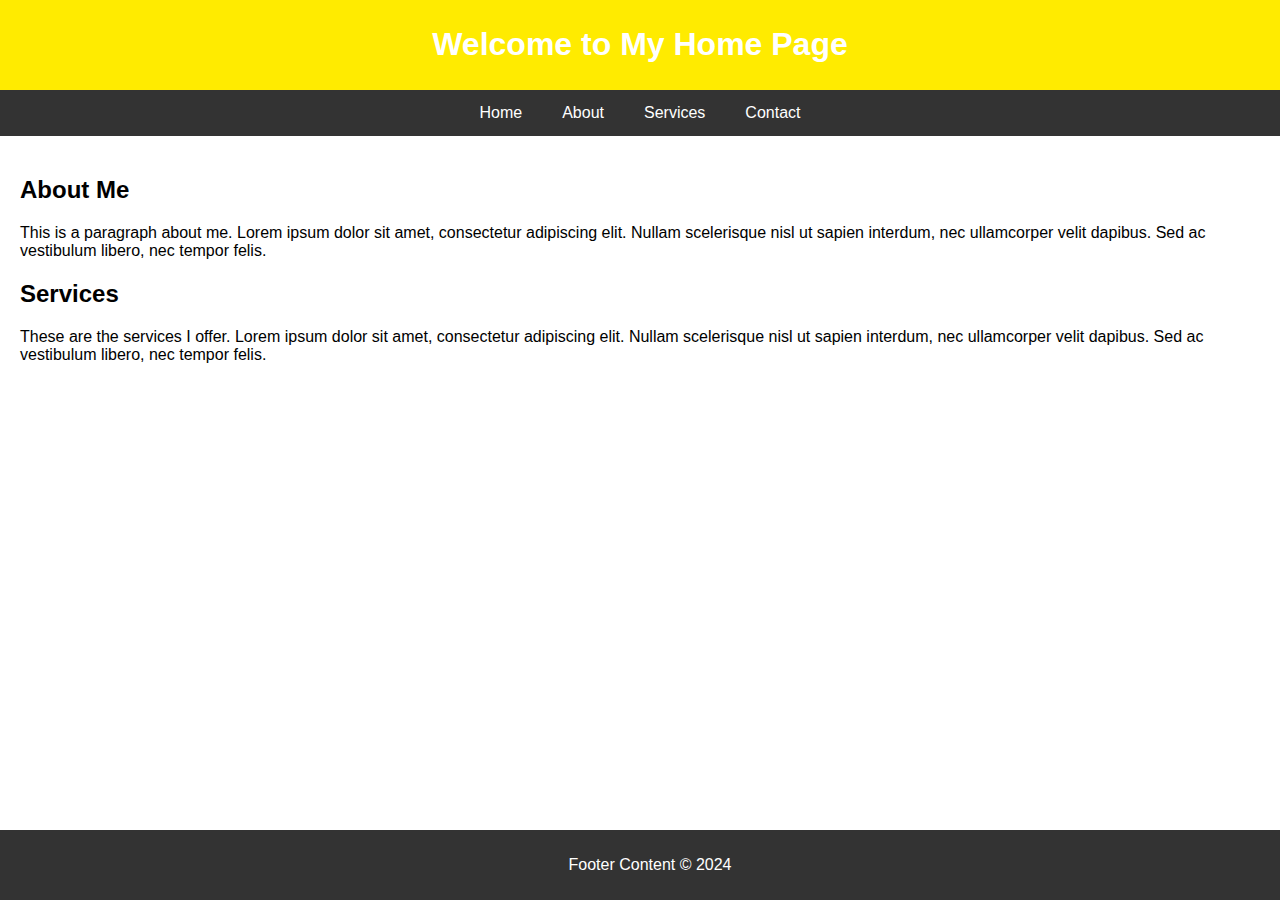
==== src/main/resources/templates/index.html @ 951cfc76 "sb authantication" ====
<!DOCTYPE html>
<html lang="en">
<head>
    <meta charset="UTF-8">
    <meta name="viewport" content="width=device-width, initial-scale=1.0">
    <title>My Home Page</title>
    <style>
        body {
            font-family: Arial, sans-serif;
            margin: 0;
            padding: 0;
        }

        header {
            background-color: #FFEB00;
            color: white;
            padding: 5px 10px;
            text-align: center;
        }

        nav {
            display: flex;
            justify-content: center;
            background-color: #333;
        }

        nav a {
            color: white;
            padding: 14px 20px;
            text-decoration: none;
            text-align: center;
        }

        nav a:hover {
            background-color: #ddd;
            color: black;
        }

        main {
            padding: 20px;
        }

        footer {
            background-color: #333;
            color: white;
            text-align: center;
            padding: 10px;
            position: fixed;
            bottom: 0;
            width: 100%;
        }
    </style>
</head>
<body>
    <header>
        <h1>Welcome to My Home Page</h1>
    </header>
    <nav>
        <a href="#home">Home</a>
        <a href="#about">About</a>
        <a href="#services">Services</a>
        <a href="#contact">Contact</a>
    </nav>
    <main>
        <h2>About Me</h2>
        <p>This is a paragraph about me. Lorem ipsum dolor sit amet, consectetur adipiscing elit. Nullam scelerisque nisl ut sapien interdum, nec ullamcorper velit dapibus. Sed ac vestibulum libero, nec tempor felis.</p>
        <h2>Services</h2>
        <p>These are the services I offer. Lorem ipsum dolor sit amet, consectetur adipiscing elit. Nullam scelerisque nisl ut sapien interdum, nec ullamcorper velit dapibus. Sed ac vestibulum libero, nec tempor felis.</p>
    </main>
    <footer>
        <p>Footer Content &copy; 2024</p>
    </footer>
</body>
</html>
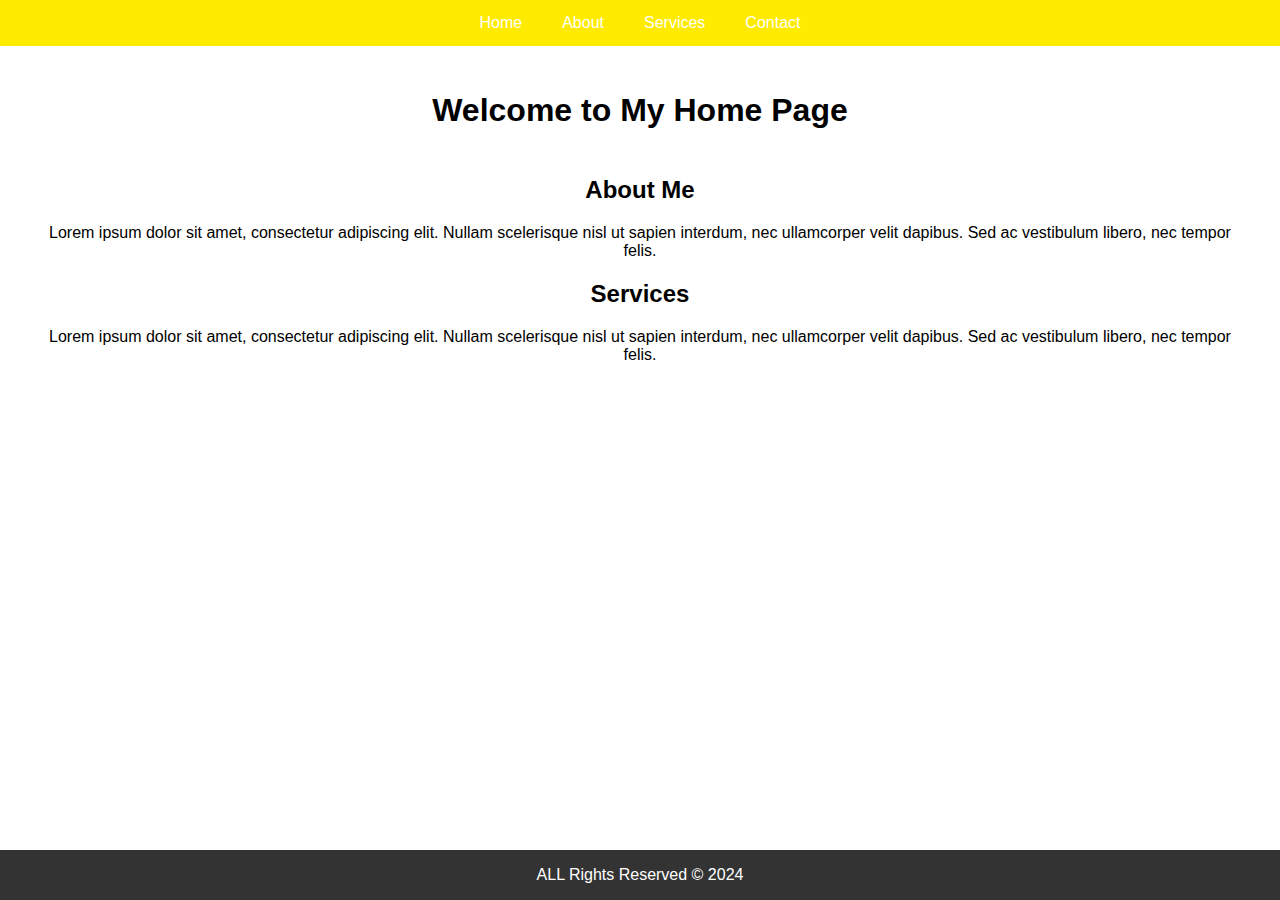
==== commit ebb930a7: "modified" ====
--- a/src/main/resources/templates/index.html
+++ b/src/main/resources/templates/index.html
@@ -11,9 +11,8 @@
             padding: 0;
         }
 
-        header {
-            background-color: #FFEB00;
-            color: white;
+        div{
+            color: black;
             padding: 5px 10px;
             text-align: center;
         }
@@ -21,7 +20,7 @@
         nav {
             display: flex;
             justify-content: center;
-            background-color: #333;
+            background-color: #FFEB00;
         }
 
         nav a {
@@ -44,7 +43,6 @@
             background-color: #333;
             color: white;
             text-align: center;
-            padding: 10px;
             position: fixed;
             bottom: 0;
             width: 100%;
@@ -52,9 +50,6 @@
     </style>
 </head>
 <body>
-    <header>
-        <h1>Welcome to My Home Page</h1>
-    </header>
     <nav>
         <a href="#home">Home</a>
         <a href="#about">About</a>
@@ -62,13 +57,16 @@
         <a href="#contact">Contact</a>
     </nav>
     <main>
+        <div>
+            <h1>Welcome to My Home Page</h1>
+        <div>
         <h2>About Me</h2>
-        <p>This is a paragraph about me. Lorem ipsum dolor sit amet, consectetur adipiscing elit. Nullam scelerisque nisl ut sapien interdum, nec ullamcorper velit dapibus. Sed ac vestibulum libero, nec tempor felis.</p>
+        <p>Lorem ipsum dolor sit amet, consectetur adipiscing elit. Nullam scelerisque nisl ut sapien interdum, nec ullamcorper velit dapibus. Sed ac vestibulum libero, nec tempor felis.</p>
         <h2>Services</h2>
-        <p>These are the services I offer. Lorem ipsum dolor sit amet, consectetur adipiscing elit. Nullam scelerisque nisl ut sapien interdum, nec ullamcorper velit dapibus. Sed ac vestibulum libero, nec tempor felis.</p>
+        <p>Lorem ipsum dolor sit amet, consectetur adipiscing elit. Nullam scelerisque nisl ut sapien interdum, nec ullamcorper velit dapibus. Sed ac vestibulum libero, nec tempor felis.</p>
     </main>
     <footer>
-        <p>Footer Content &copy; 2024</p>
+        <p>ALL Rights Reserved &copy; 2024</p>
     </footer>
 </body>
 </html>
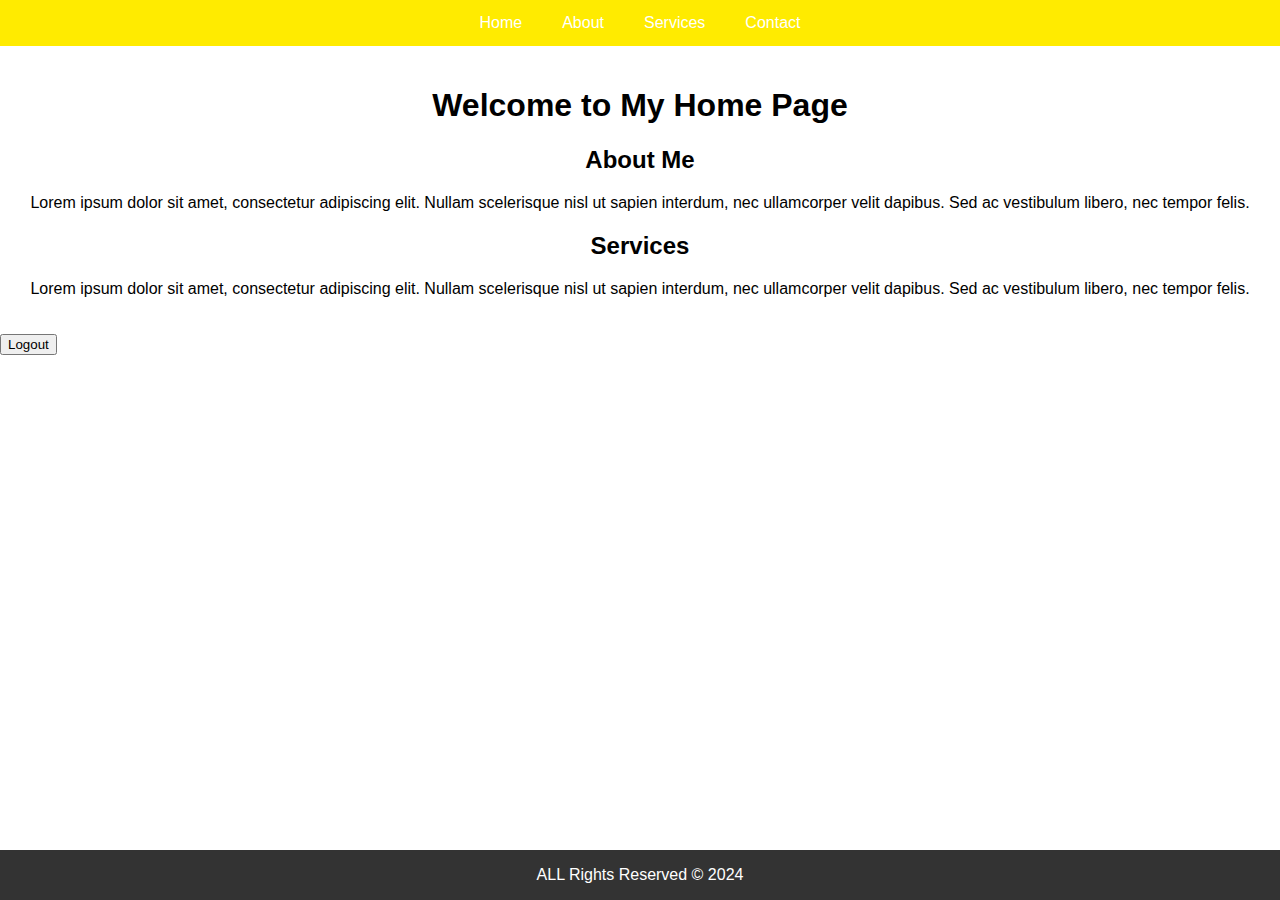
==== commit cbb1a76c: "Authentication" ====
--- a/src/main/resources/templates/index.html
+++ b/src/main/resources/templates/index.html
@@ -10,35 +10,29 @@
             margin: 0;
             padding: 0;
         }
-
-        div{
+        main {
             color: black;
             padding: 5px 10px;
             text-align: center;
         }
-
         nav {
             display: flex;
             justify-content: center;
             background-color: #FFEB00;
         }
-
         nav a {
             color: white;
             padding: 14px 20px;
             text-decoration: none;
             text-align: center;
         }
-
         nav a:hover {
             background-color: #ddd;
             color: black;
         }
-
         main {
             padding: 20px;
         }
-
         footer {
             background-color: #333;
             color: white;
@@ -48,6 +42,15 @@
             width: 100%;
         }
     </style>
+    <script defer>
+        document.addEventListener('DOMContentLoaded', function() {
+            document.getElementById('logout-button').addEventListener('click', handleLogout);
+        });
+        function handleLogout() {
+            localStorage.removeItem('token');
+            window.location.href = '/req/login';
+        }
+    </script>
 </head>
 <body>
     <nav>
@@ -59,12 +62,13 @@
     <main>
         <div>
             <h1>Welcome to My Home Page</h1>
-        <div>
+        </div>
         <h2>About Me</h2>
         <p>Lorem ipsum dolor sit amet, consectetur adipiscing elit. Nullam scelerisque nisl ut sapien interdum, nec ullamcorper velit dapibus. Sed ac vestibulum libero, nec tempor felis.</p>
         <h2>Services</h2>
         <p>Lorem ipsum dolor sit amet, consectetur adipiscing elit. Nullam scelerisque nisl ut sapien interdum, nec ullamcorper velit dapibus. Sed ac vestibulum libero, nec tempor felis.</p>
     </main>
+    <button id="logout-button">Logout</button>
     <footer>
         <p>ALL Rights Reserved &copy; 2024</p>
     </footer>
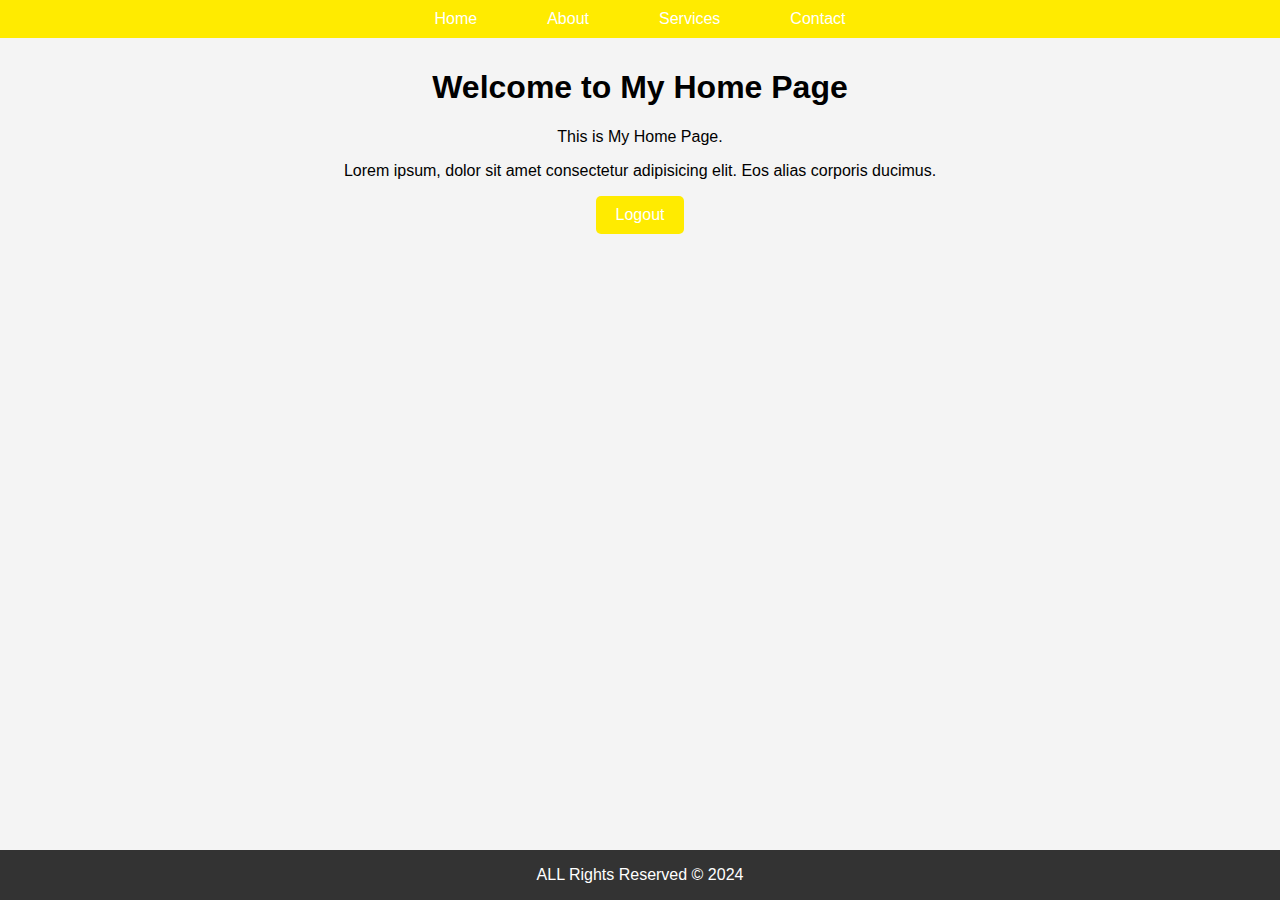
==== commit ac402509: "Authentication" ====
--- a/src/main/resources/templates/index.html
+++ b/src/main/resources/templates/index.html
@@ -9,6 +9,7 @@
             font-family: Arial, sans-serif;
             margin: 0;
             padding: 0;
+            background-color: #f4f4f4;
         }
         main {
             color: black;
@@ -18,20 +19,35 @@
         nav {
             display: flex;
             justify-content: center;
+            gap: 50px;
             background-color: #FFEB00;
         }
         nav a {
             color: white;
-            padding: 14px 20px;
             text-decoration: none;
             text-align: center;
+            padding: 10px;
         }
         nav a:hover {
             background-color: #ddd;
             color: black;
         }
         main {
-            padding: 20px;
+            padding: 10px;
+        }
+        button{
+            background-color: #FFEB00;
+            border: none;
+            color: white;
+            padding: 10px 20px;
+            font-size: 16px;
+            cursor: pointer;
+            border-radius: 5px;
+            text-align: center;
+        }
+        button:hover {
+            background-color: #ddd;
+            color: black;
         }
         footer {
             background-color: #333;
@@ -55,20 +71,18 @@
 <body>
     <nav>
         <a href="#home">Home</a>
-        <a href="#about">About</a>
-        <a href="#services">Services</a>
-        <a href="#contact">Contact</a>
+        <a href="about.html">About</a>
+        <a href="services.html">Services</a>
+        <a href="contact.html">Contact</a>
     </nav>
     <main>
         <div>
             <h1>Welcome to My Home Page</h1>
+            <p>This is My Home Page.</p>
+            <p>Lorem ipsum, dolor sit amet consectetur adipisicing elit. Eos alias corporis ducimus.</p>
         </div>
-        <h2>About Me</h2>
-        <p>Lorem ipsum dolor sit amet, consectetur adipiscing elit. Nullam scelerisque nisl ut sapien interdum, nec ullamcorper velit dapibus. Sed ac vestibulum libero, nec tempor felis.</p>
-        <h2>Services</h2>
-        <p>Lorem ipsum dolor sit amet, consectetur adipiscing elit. Nullam scelerisque nisl ut sapien interdum, nec ullamcorper velit dapibus. Sed ac vestibulum libero, nec tempor felis.</p>
+        <button id="logout-button">Logout</button>
     </main>
-    <button id="logout-button">Logout</button>
     <footer>
         <p>ALL Rights Reserved &copy; 2024</p>
     </footer>
